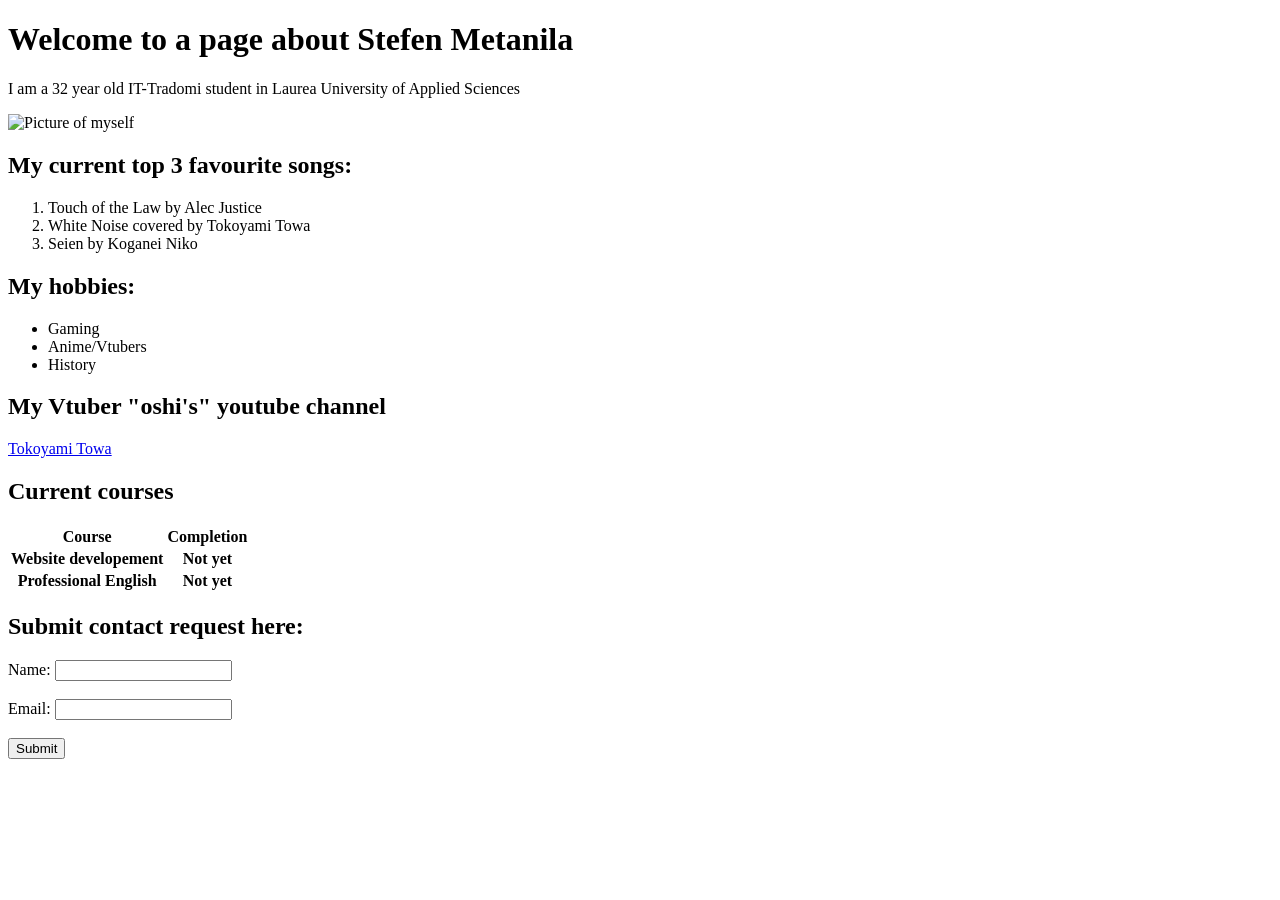
==== WS_02/index.html @ 75ac5802 "Copied Index from WS_01 to WS_02" ====
<!doctype html>
<html lang="en">
  <head>
    <meta charset="UTF-8" />
    <meta name="viewport" content="width=device-width, initial-scale=1.0" />
    <title>My First HTML</title>
  </head>
  <body>
    <h1>Welcome to a page about Stefen Metanila</h1>
    <p>
      I am a 32 year old IT-Tradomi student in Laurea University of Applied
      Sciences
    </p>
    <img src="20260823_140249.jpg" alt="Picture of myself" width="300" />
    <h2>My current top 3 favourite songs:</h2>
    <ol>
      <li>Touch of the Law by Alec Justice</li>
      <li>White Noise covered by Tokoyami Towa</li>
      <li>Seien by Koganei Niko</li>
    </ol>
    <h2>My hobbies:</h2>
    <ul>
      <li>Gaming</li>
      <li>Anime/Vtubers</li>
      <li>History</li>
    </ul>
    <h2>My Vtuber "oshi's" youtube channel</h2>
    <a href="https://www.youtube.com/@TokoyamiTowa/featured">Tokoyami Towa</a>
    <h2>Current courses</h2>
    <table>
      <tr>
        <th>Course</th>
        <th>Completion</th>
      </tr>
      <tr>
        <th>Website developement</th>
        <th>Not yet</th>
      </tr>
      <tr>
        <th>Professional English</th>
        <th>Not yet</th>
      </tr>
    </table>
    <h2>Submit contact request here:</h2>
    <form>
      <label for="name">Name:</label>
      <input type="text" id="name" name="name" /><br /><br />
      <label for="email">Email:</label>
      <input type="email" id="email" name="email" /><br /><br />
      <input type="submit" value="Submit" />
    </form>
  </body>
</html>
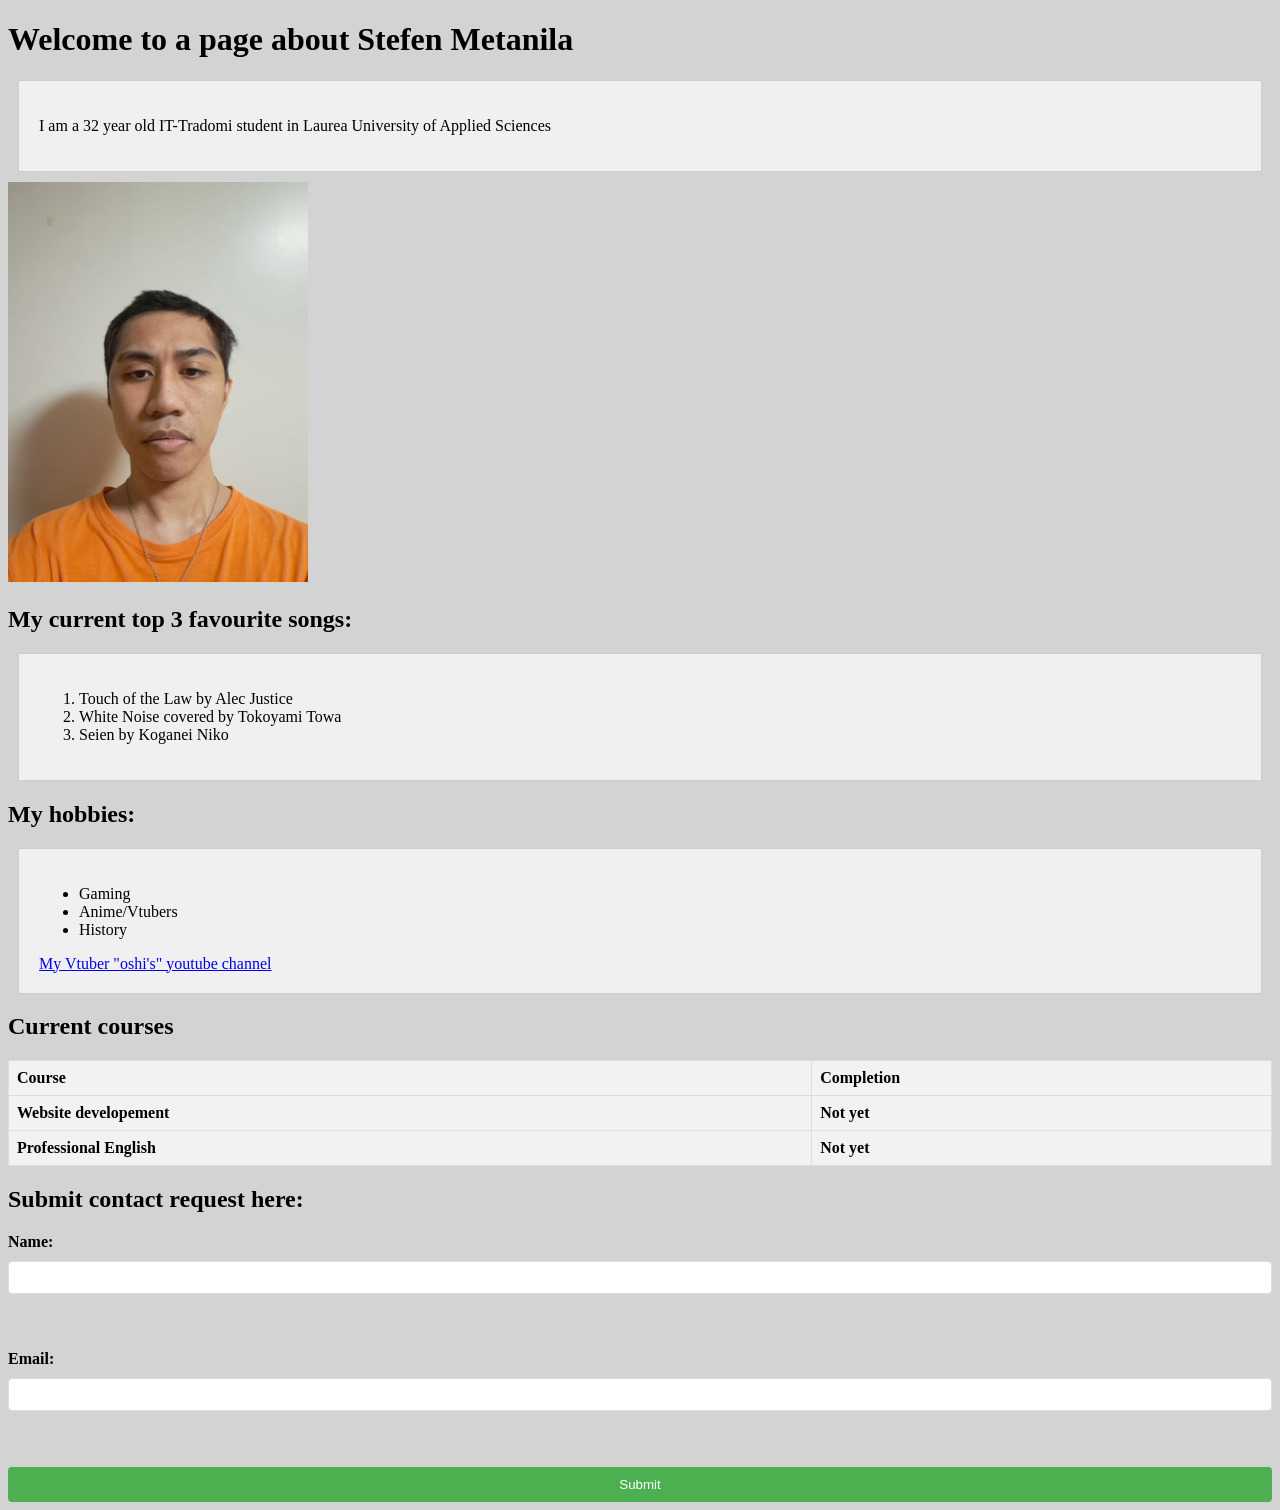
==== commit ec5b405f: "Finished CSS Exercise" ====
--- a/WS_02/index.html
+++ b/WS_02/index.html
@@ -4,28 +4,34 @@
     <meta charset="UTF-8" />
     <meta name="viewport" content="width=device-width, initial-scale=1.0" />
     <title>My First HTML</title>
+    <link rel="stylesheet" href="main.css" />
   </head>
   <body>
     <h1>Welcome to a page about Stefen Metanila</h1>
-    <p>
-      I am a 32 year old IT-Tradomi student in Laurea University of Applied
-      Sciences
-    </p>
+    <div class="content-box">
+      <p>
+        I am a 32 year old IT-Tradomi student in Laurea University of Applied
+        Sciences
+      </p>
+    </div>
     <img src="20260823_140249.jpg" alt="Picture of myself" width="300" />
     <h2>My current top 3 favourite songs:</h2>
+    <div class="content-box">
     <ol>
       <li>Touch of the Law by Alec Justice</li>
       <li>White Noise covered by Tokoyami Towa</li>
       <li>Seien by Koganei Niko</li>
     </ol>
+    </div>
     <h2>My hobbies:</h2>
+    <div class="content-box">
     <ul>
       <li>Gaming</li>
       <li>Anime/Vtubers</li>
       <li>History</li>
     </ul>
-    <h2>My Vtuber "oshi's" youtube channel</h2>
-    <a href="https://www.youtube.com/@TokoyamiTowa/featured">Tokoyami Towa</a>
+    <a href="https://www.youtube.com/@TokoyamiTowa/featured">My Vtuber "oshi's" youtube channel</a>
+    </div>
     <h2>Current courses</h2>
     <table>
       <tr>
--- a/WS_02/main.css
+++ b/WS_02/main.css
@@ -0,0 +1,51 @@
+p {
+    color: black
+}
+body {
+    background-color: lightgray;
+}
+h1 {
+    font-size: 2em;
+}
+.content-box {
+    padding: 20px;
+    margin: 10px;
+    background-color: #f0f0f0;
+    border: 1px solid #ccc;
+}
+table {
+    width: 100%;
+    border-collapse: collapse;
+}
+th, td {
+    border: 1px solid #ddd;
+    padding: 8px;
+    text-align: left;
+}
+th {
+    background-color: #f2f2f2;
+}
+form {
+    display: flex;
+    flex-direction: column;
+    gap: 10px;
+}
+label {
+    font-weight: bold;
+}
+input[type="text"], input[type="email"] {
+    padding: 8px;
+    border: 1px solid #ddd;
+    border-radius: 4px;
+}
+input[type="submit"] {
+    background-color: #4CAF50;
+    color: white;
+    padding: 10px;
+    border: none;
+    border-radius: 4px;
+    cursor: pointer;
+}
+input[type="submit"]:hover {
+    background-color: #45a049;
+}
